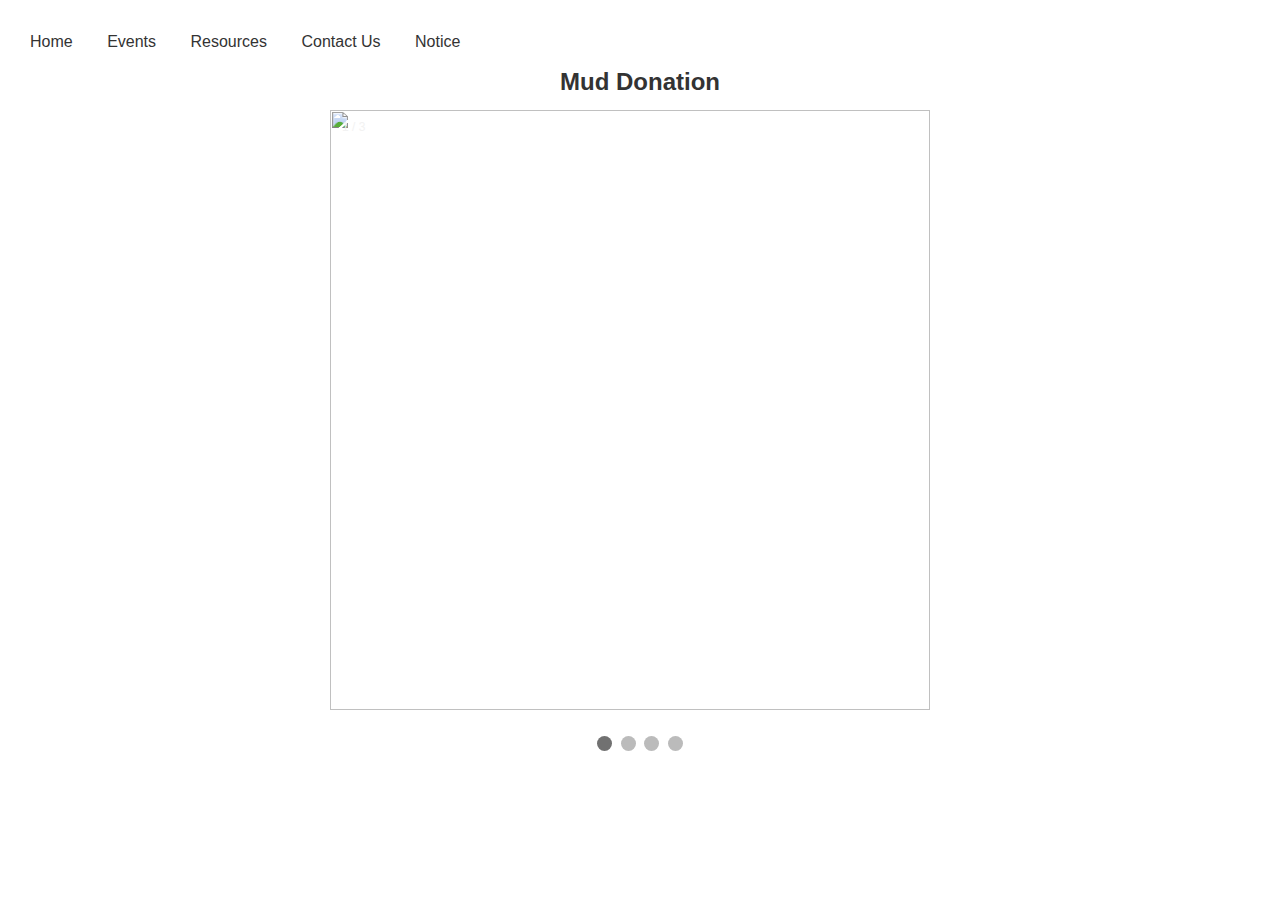
==== events.html @ 07b5385e "Add files via upload" ====
<!DOCTYPE html>
<html>

<head>
  <title>Pocket-E RWA </title>
  <link rel="stylesheet" type="text/css" href="style.css">
</head>

<body>
  <header>
    <nav>
      <ul>
        <li><a href="index.html">Home</a></li>
        <!-- <li><a href="about.html">About Us</a></li> -->
        <!-- <li><a href="membership.html">Membership</a></li> -->
        <li><a href="events.html">Events</a></li>
        <!-- <li><a href="news.html">News</a></li> -->
        <li><a href="resources.html">Resources</a></li>
        <li><a href="contact.html">Contact Us</a></li>
        <li><a href="notice.html">Notice</a></li>
      </ul>
    </nav>
  </header>
  <h2> Mud Donation</h2>

  <div class="slideshow-container" >
    
    <div class="mySlides fade">
      <div class="numbertext">1 / 3</div>
      <img src="photos/mud1.jpg" style="width:600px"height="600px" >
      <!-- <div class="text">Caption Text</div> -->
    </div>
    
    <div class="mySlides fade">
      <div class="numbertext">2 / 3</div>
      <img src="photos/mud2.jpg" style="width:600px"height="600px">
      <!-- <div class="text">Caption Two</div> -->
    </div>
    
    <div class="mySlides fade">
      <div class="numbertext">3 / 3</div>
      <img src="photos/mud3.jpg" style="width:600px"height="600px">
      <!-- <div class="text">Caption Three</div> -->
    </div>
    <div class="mySlides fade">
      <div class="numbertext">3 / 3</div>
      <img src="photos/mud5.jpg" alt ="mud"style="width:600px"height="600px">
      <!-- <div class="text">Caption Three</div> -->
    </div>
    
    </div>
    <br>
    
    <div style="text-align:center">
      <span class="dot"></span> 
      <span class="dot"></span> 
      <span class="dot"></span> 
      <span class="dot"></span> 
    </div>
    
    <script>
    let slideIndex = 0;
    showSlides();
    
    function showSlides() {
      let i;
      let slides = document.getElementsByClassName("mySlides");
      let dots = document.getElementsByClassName("dot");
      for (i = 0; i < slides.length; i++) {
        slides[i].style.display = "none";  
      }
      slideIndex++;
      if (slideIndex > slides.length) {slideIndex = 1}    
      for (i = 0; i < dots.length; i++) {
        dots[i].className = dots[i].className.replace(" active", "");
      }
      slides[slideIndex-1].style.display = "block";  
      dots[slideIndex-1].className += " active";
      setTimeout(showSlides, 2500); // Change image every 2 seconds
    }
    </script>
</body>
</html>
---- style.css ----
/* Reset default browser styles */
body, h1, h2, p, ul, li {
    margin: 0;
    padding: 0;
  }
  
  body {
    font-family: Arial, sans-serif;
    line-height: 1.5;
    color: #333;
    padding: 20px;
  }
/*   
  header {
    background-color: #f2f2f2;
    padding: 20px;
  } */
  
  nav ul {
    
    list-style: none;
    margin: 0;
    padding: 0;
    /* background: rgba(163, 197, 228, 0.682); */
  }
  
  nav ul li {
    display: inline-block;
    margin-right: 10px;
  }
  
  nav ul li a {
    display: block;
    padding: 10px;
    text-decoration: none;
    color: #333;
  }
  
  nav ul li a:hover {
    background-color: #ddd;
  }
  
  main {
    padding: 20px;
  }
  
  section {
    margin-bottom: 20px;
  }
  
  h1, h2 {
    color: #333;
    margin-bottom: 10px;
  }
  
  p {
    margin-bottom: 15px;
  }
  
  .cta-button {
    display: inline-block;
    background-color: #333;
    color: #fff;
    padding: 10px 20px;
    text-decoration: none;
    border-radius: 4px;
  }
  
  footer {
    background-color: #f2f2f2;
    padding: 10px;
    text-align: center;
    font-size: 14px;
    color: #777;
  }







  /* Three columns side by side */
.column {
  float: left;
  width: 33.3%;
  margin-bottom: 16px;
  padding: 5 8px;
}

/* Display the columns below each other instead of side by side on small screens */
@media screen and (max-width: 650px) {
  .column {
    width: 100%;
    display: block;
  }
}

/* Add some shadows to create a card effect */
.card {
  /* box-shadow: 0 4px 8px 0 rgba(0, 0, 0, 0.2); */
  border:solid black 1px;
  padding: 5px 5px;
  margin: 2px;
}

/* Some left and right padding inside the container */
.container {
  padding: 0 16px;
}

/* Clear floats */
.container::after, .row::after {
  content: "";
  clear: both;
  display: table;
}

.title {
  color: grey;
}

.button {
  border: none;
  outline: 0;
  display: inline-block;
  padding: 8px;
  color: white;
  background-color: #000;
  text-align: center;
  cursor: pointer;
  width: 100%;
}

.button:hover {
  background-color: #555;
}
  
h2{
  text-align: center;
}
* {box-sizing: border-box;}
body {font-family: Verdana, sans-serif;}
.mySlides {display: none;}
img {vertical-align: middle;}

/* Slideshow container */
.slideshow-container {
  max-width: 1000px;
  position: relative;
  margin: auto;
}

/* Caption text */
.text {
  color: #f2f2f2;
  font-size: 15px;
  padding: 8px 12px;
  position: absolute;
  bottom: 8px;
  width: 100%;
  text-align: center;
}

/* Number text (1/3 etc) */
.numbertext {
  color: #f2f2f2;
  font-size: 12px;
  padding: 8px 12px;
  position: absolute;
  top: 0;
}

/* The dots/bullets/indicators */
.dot {
  height: 15px;
  width: 15px;
  margin: 0 2px;
  background-color: #bbb;
  border-radius: 50%;
  display: inline-block;
  transition: background-color 0.6s ease;
}

.active {
  background-color: #717171;}

  * {box-sizing: border-box;}
  body {font-family: Verdana, sans-serif;}
  .mySlides {display: none;}
  img {vertical-align: middle;}
  
  /* Slideshow container */
  .slideshow-container {
    /* max-width: 1000px;*/
    position: relative; 
    margin: auto;
    display: block;
    /* margin-left: 160px;
    margin-right: 140px; */
    width: 50%;
  }
  
  /* Caption text */
  .text {
    color: #f2f2f2;
    font-size: 15px;
    padding: 8px 12px;
    position: absolute;
    bottom: 8px;
    width: 100%;
    text-align: center;
  }
  
  /* Number text (1/3 etc) */
  .numbertext {
    color: #f2f2f2;
    font-size: 12px;
    padding: 8px 12px;
    position: absolute;
    top: 0;
  }
  
  /* The dots/bullets/indicators */
  .dot {
    height: 15px;
    width: 15px;
    margin: 0 2px;
    background-color: #bbb;
    border-radius: 50%;
    display: inline-block;
    transition: background-color 0.6s ease;
  }
  
  .active {
    background-color: #717171;
  }
  
  /* Fading animation */
  .fade {
    animation-name: fade;
    animation-duration: 1.5s;
  }
  
  @keyframes fade {
    from {opacity: .4} 
    to {opacity: 1}
  }
  
  /* On smaller screens, decrease text size */
  @media only screen and (max-width: 300px) {
    .text {font-size: 11px}
  }






.background {
    background: rgba(0, 0, 0, 0.7) url('photos/bg.jpg');
    background-size: cover;
    background-blend-mode: darken;
}
.firstsection {
    height: 67vh;

}
.box-main {
    display: flex;
    justify-content: center;
    align-items: center;
    color: white;
    font-family: 'Courier New', Courier, monospace;
    max-width: 80%;
    margin: auto;
    height: 80%;
    
}

.firsthalf {
    /* width: 75%; */
    display: flex;
    flex-direction: column;
    justify-content: center;
    font-size: 15px;
   
}

.secondhalf img {
    width: 20%;
    border: 4px solid white;
    border-radius: 150px;
    display: block;
    margin: auto
}

.text-big {
    font-size: 41px;

}

.text-small {
    font-size: 20px;
    
}

.btn {
    padding: 8px 20px;
    margin: 7px 0;
    border: 2px solid white;
    border-radius: 8px;
    background: none;
    color: white;
    cursor: pointer;
}
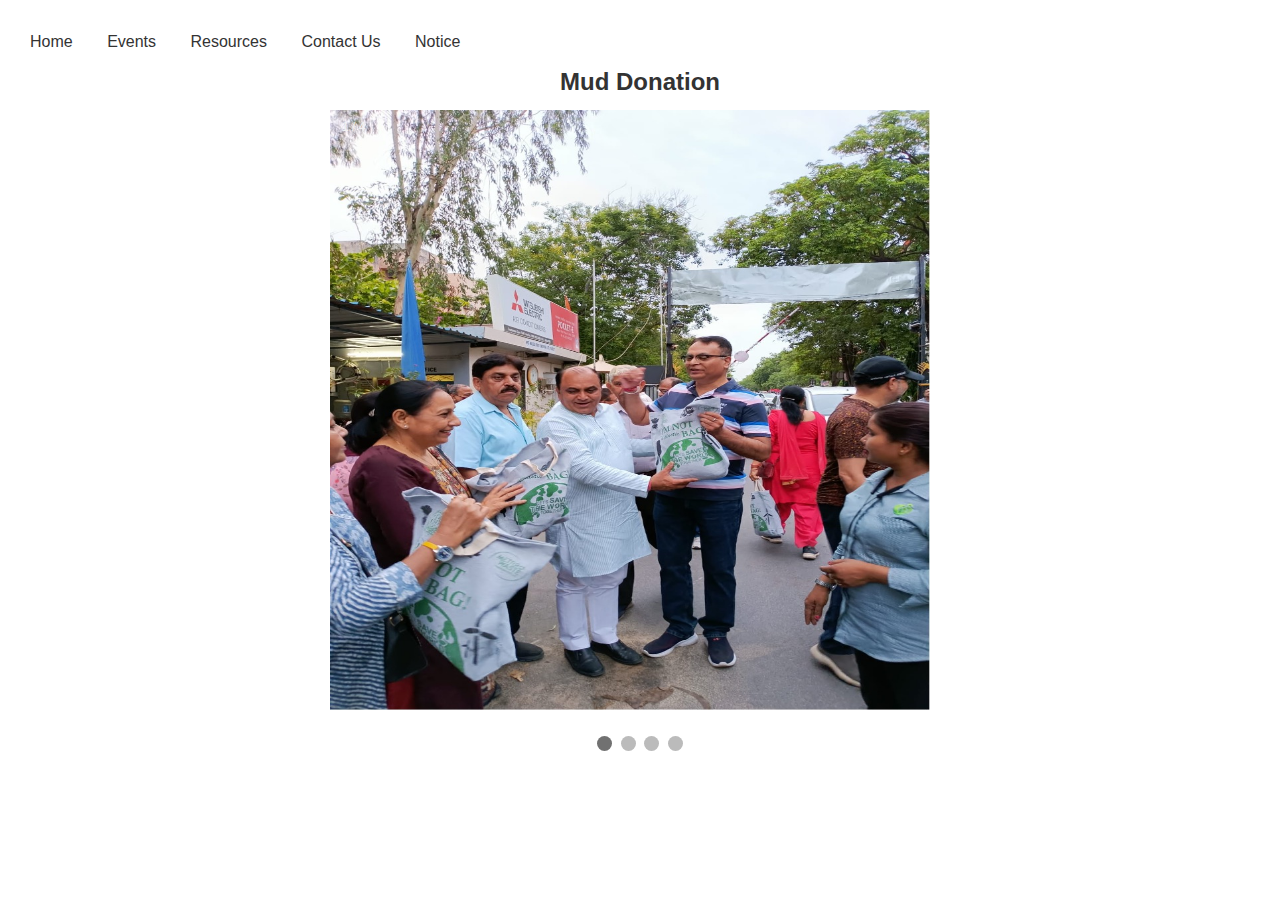
==== commit 7af3bcd1: "Update events.html" ====
--- a/events.html
+++ b/events.html
@@ -26,25 +26,25 @@
   <div class="slideshow-container" >
     
     <div class="mySlides fade">
-      <div class="numbertext">1 / 3</div>
-      <img src="photos/mud1.jpg" style="width:600px"height="600px" >
+      <div class="numbertext">1 / 4</div>
+      <img src="mud1.jpg" style="width:600px"height="600px" >
       <!-- <div class="text">Caption Text</div> -->
     </div>
     
     <div class="mySlides fade">
-      <div class="numbertext">2 / 3</div>
-      <img src="photos/mud2.jpg" style="width:600px"height="600px">
+      <div class="numbertext">2 / 4</div>
+      <img src="mud2.jpg" style="width:600px"height="600px">
       <!-- <div class="text">Caption Two</div> -->
     </div>
     
     <div class="mySlides fade">
-      <div class="numbertext">3 / 3</div>
-      <img src="photos/mud3.jpg" style="width:600px"height="600px">
+      <div class="numbertext">3 / 4</div>
+      <img src="mud3.jpg" style="width:600px"height="600px">
       <!-- <div class="text">Caption Three</div> -->
     </div>
     <div class="mySlides fade">
-      <div class="numbertext">3 / 3</div>
-      <img src="photos/mud5.jpg" alt ="mud"style="width:600px"height="600px">
+      <div class="numbertext">4 / 4</div>
+      <img src="mud5.jpg" alt ="mud"style="width:600px"height="600px">
       <!-- <div class="text">Caption Three</div> -->
     </div>
     
@@ -80,4 +80,4 @@
     }
     </script>
 </body>
-</html>+</html>
